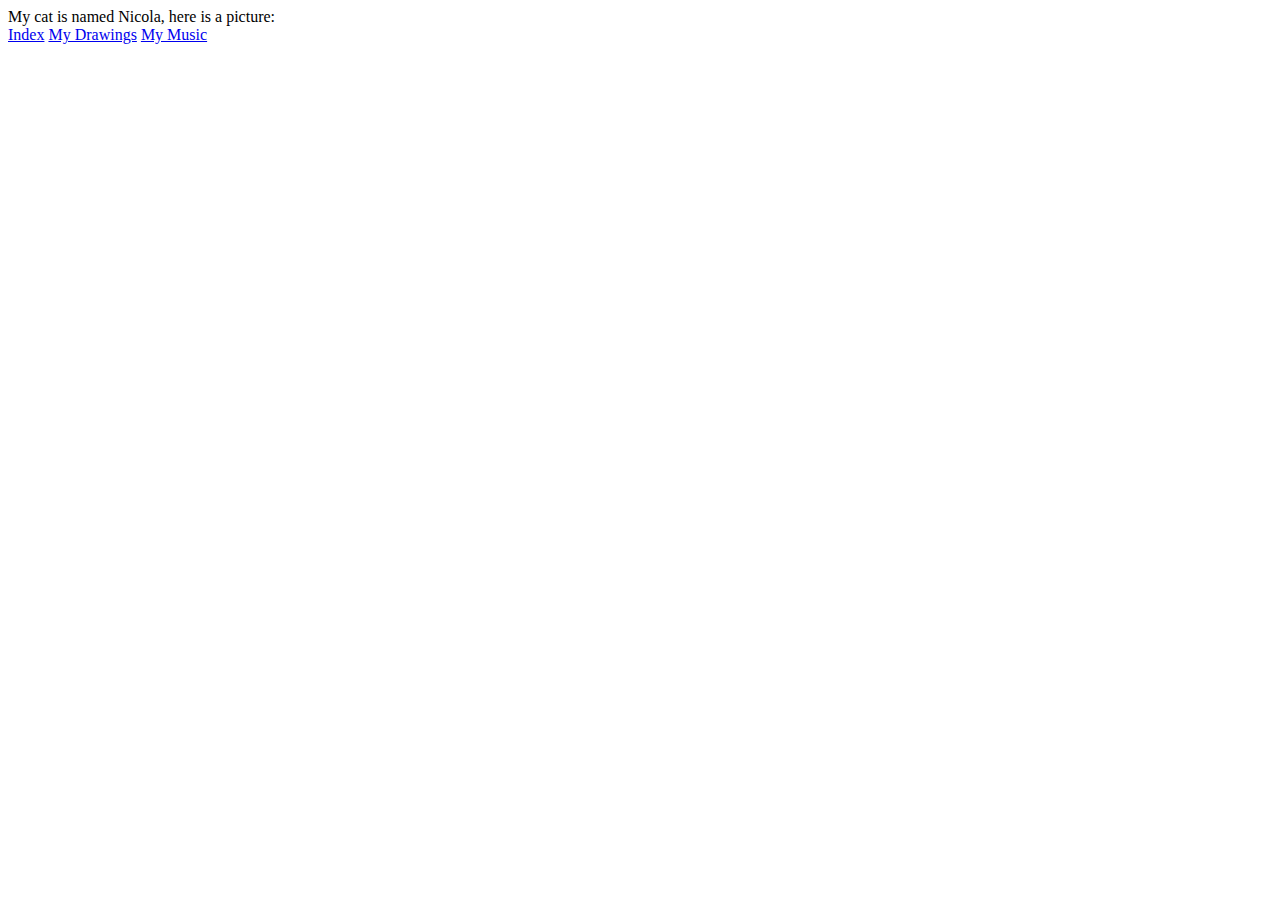
==== myCat/myCat.html @ 3fe8c2f4 "Add files via upload" ====
<!DOCTYPE html>
<html lang="en">
<meta charset="UTF-8">
<title>Nico's Website</title>
<meta name="viewport" content="width=device-width,initial-scale=1">
<link rel="stylesheet" href="mystyle.css">
<style>
</style>
<script src=""></script>

	<!--- Code above this line will not be displayed on the browser --> 
	<body>
		<div> My cat is named Nicola, here is a picture: </div>
		<nav>
			<a href="/index.html">Index</a>
			<a href="/myDrawings/myDrawings.html">My Drawings</a>
			<a href="/myMusic/myMusic.html">My Music</a>
		</nav>
	</body>
	
</html>
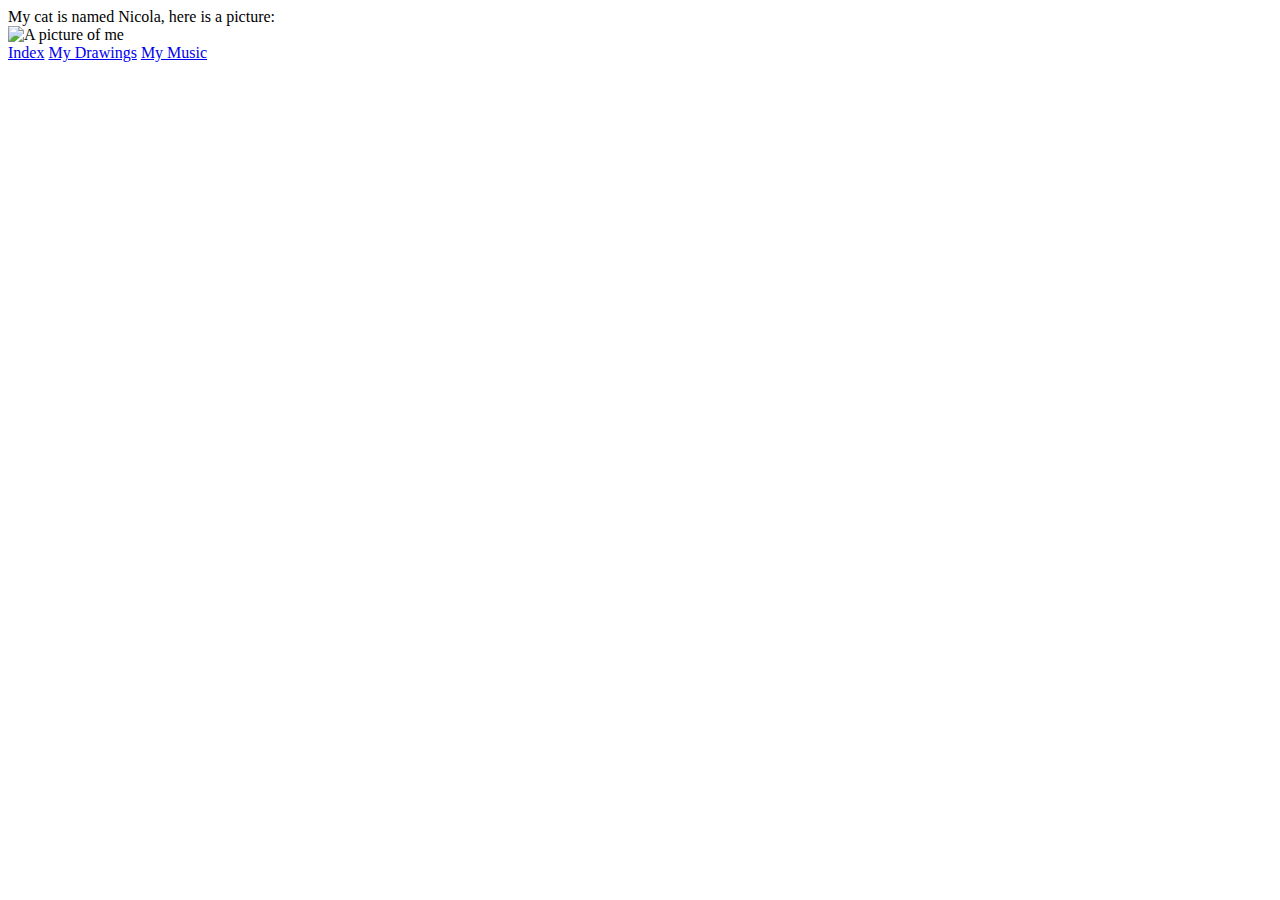
==== commit 94332a21: "Add files via upload" ====
--- a/myCat/myCat.html
+++ b/myCat/myCat.html
@@ -1,7 +1,7 @@
 <!DOCTYPE html>
 <html lang="en">
 <meta charset="UTF-8">
-<title>Nico's Website</title>
+<title>Nico's Cat</title>
 <meta name="viewport" content="width=device-width,initial-scale=1">
 <link rel="stylesheet" href="mystyle.css">
 <style>
@@ -11,6 +11,7 @@
 	<!--- Code above this line will not be displayed on the browser --> 
 	<body>
 		<div> My cat is named Nicola, here is a picture: </div>
+		<img src = "Images/nicola.HEIC" alt="A picture of me" width="500" height="600">
 		<nav>
 			<a href="/index.html">Index</a>
 			<a href="/myDrawings/myDrawings.html">My Drawings</a>
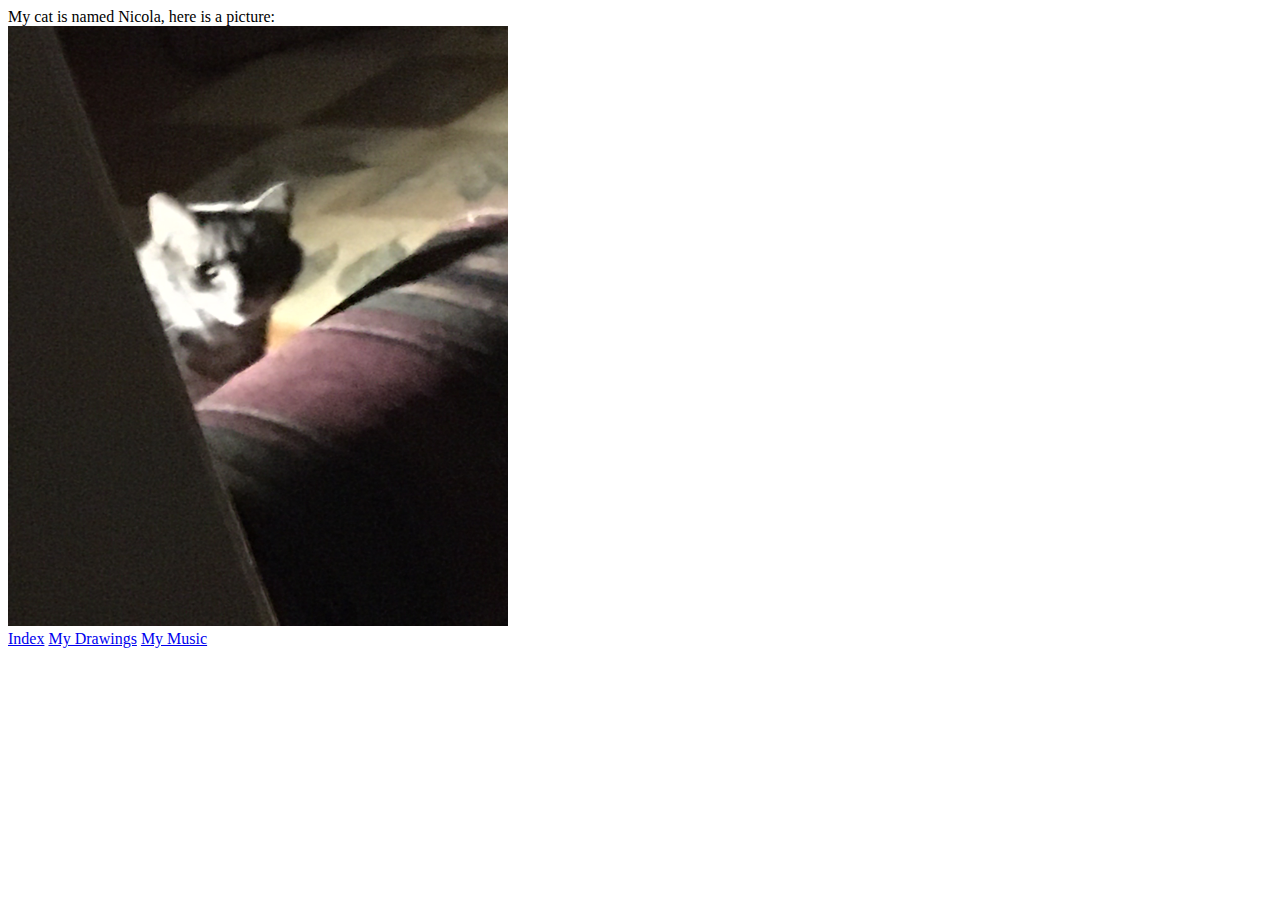
==== commit 5d9f15cf: "Add files via upload" ====
--- a/myCat/myCat.html
+++ b/myCat/myCat.html
@@ -11,7 +11,7 @@
 	<!--- Code above this line will not be displayed on the browser --> 
 	<body>
 		<div> My cat is named Nicola, here is a picture: </div>
-		<img src = "Images/nicola.HEIC" alt="A picture of me" width="500" height="600">
+		<img src = "../Images/nicola.JPG" alt="A picture of me" width="500" height="600">
 		<nav>
 			<a href="/index.html">Index</a>
 			<a href="/myDrawings/myDrawings.html">My Drawings</a>
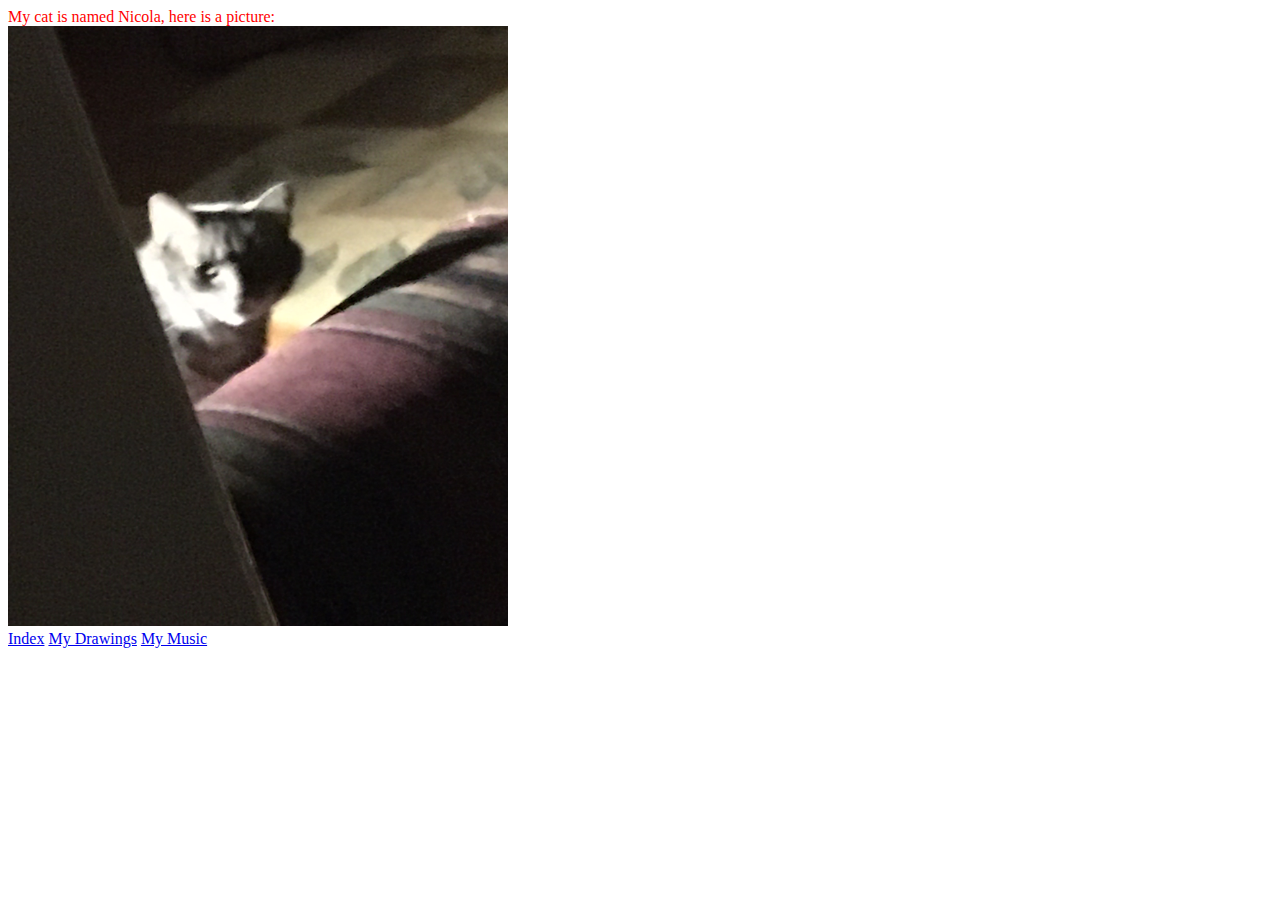
==== commit 310161cc: "Add files via upload" ====
--- a/myCat/myCat.html
+++ b/myCat/myCat.html
@@ -10,7 +10,7 @@
 
 	<!--- Code above this line will not be displayed on the browser --> 
 	<body>
-		<div> My cat is named Nicola, here is a picture: </div>
+		<div style="color:red"> My cat is named Nicola, here is a picture: </div>
 		<img src = "../Images/nicola.JPG" alt="A picture of me" width="500" height="600">
 		<nav>
 			<a href="/index.html">Index</a>
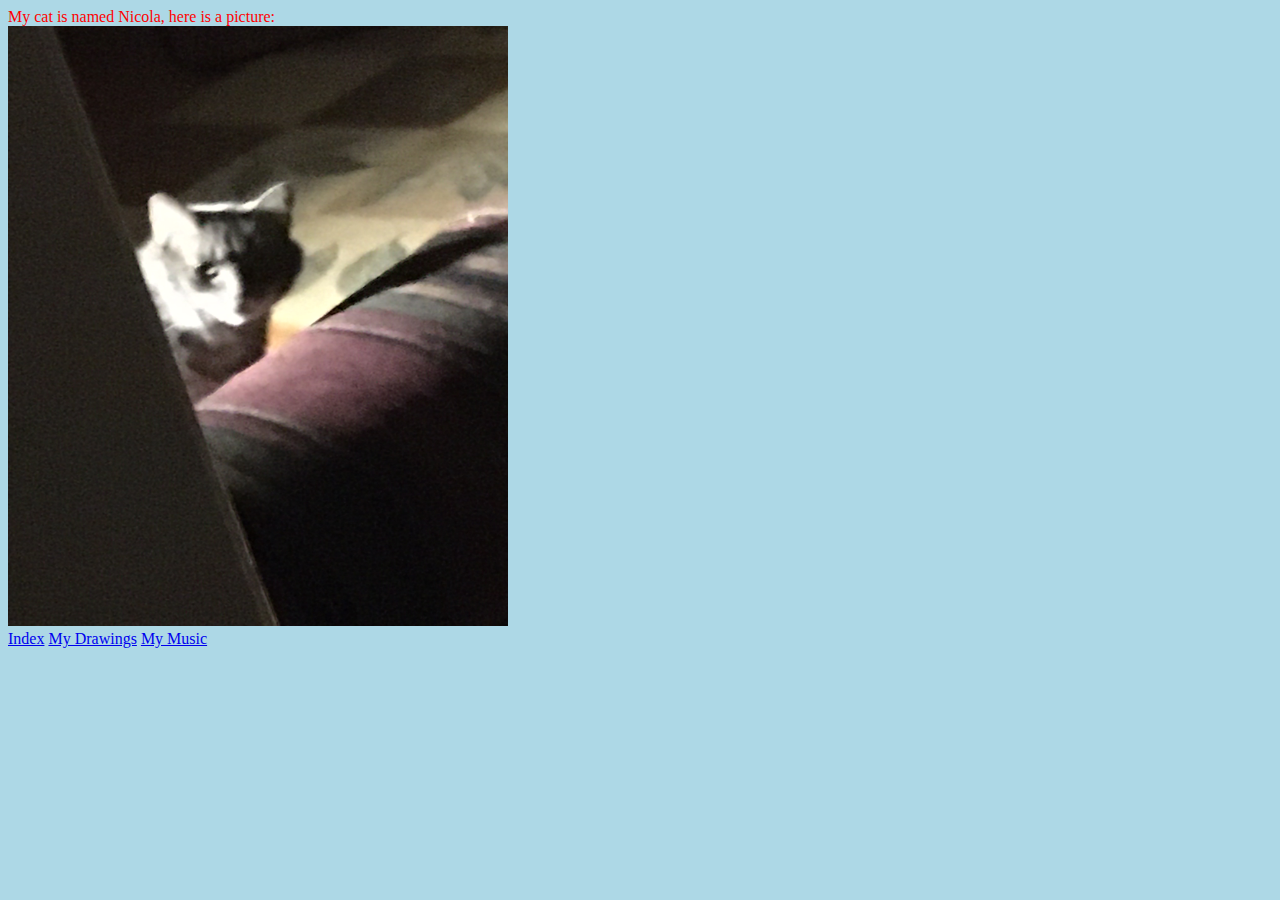
==== commit ece11220: "Add files via upload" ====
--- a/myCat/myCat.html
+++ b/myCat/myCat.html
@@ -3,7 +3,7 @@
 <meta charset="UTF-8">
 <title>Nico's Cat</title>
 <meta name="viewport" content="width=device-width,initial-scale=1">
-<link rel="stylesheet" href="mystyle.css">
+<link rel="stylesheet" href="../mystyle.css">
 <style>
 </style>
 <script src=""></script>
@@ -11,7 +11,7 @@
 	<!--- Code above this line will not be displayed on the browser --> 
 	<body>
 		<div style="color:red"> My cat is named Nicola, here is a picture: </div>
-		<img src = "../Images/nicola.JPG" alt="A picture of me" width="500" height="600">
+		<img src = "../Images/nicola.JPG" alt="A picture of my cat Nicola" width="500" height="600">
 		<nav>
 			<a href="/index.html">Index</a>
 			<a href="/myDrawings/myDrawings.html">My Drawings</a>
--- a/mystyle.css
+++ b/mystyle.css
@@ -0,0 +1,15 @@
+body {
+    background-color: lightblue;
+    font-family: 'Bradley Hand ITC', cursive ;
+}
+
+h1 {
+    color: navy;
+    margin-left: 20px;
+}
+
+nav {
+    list-style-type: none;
+    margin: 0;
+    padding: 0;
+}